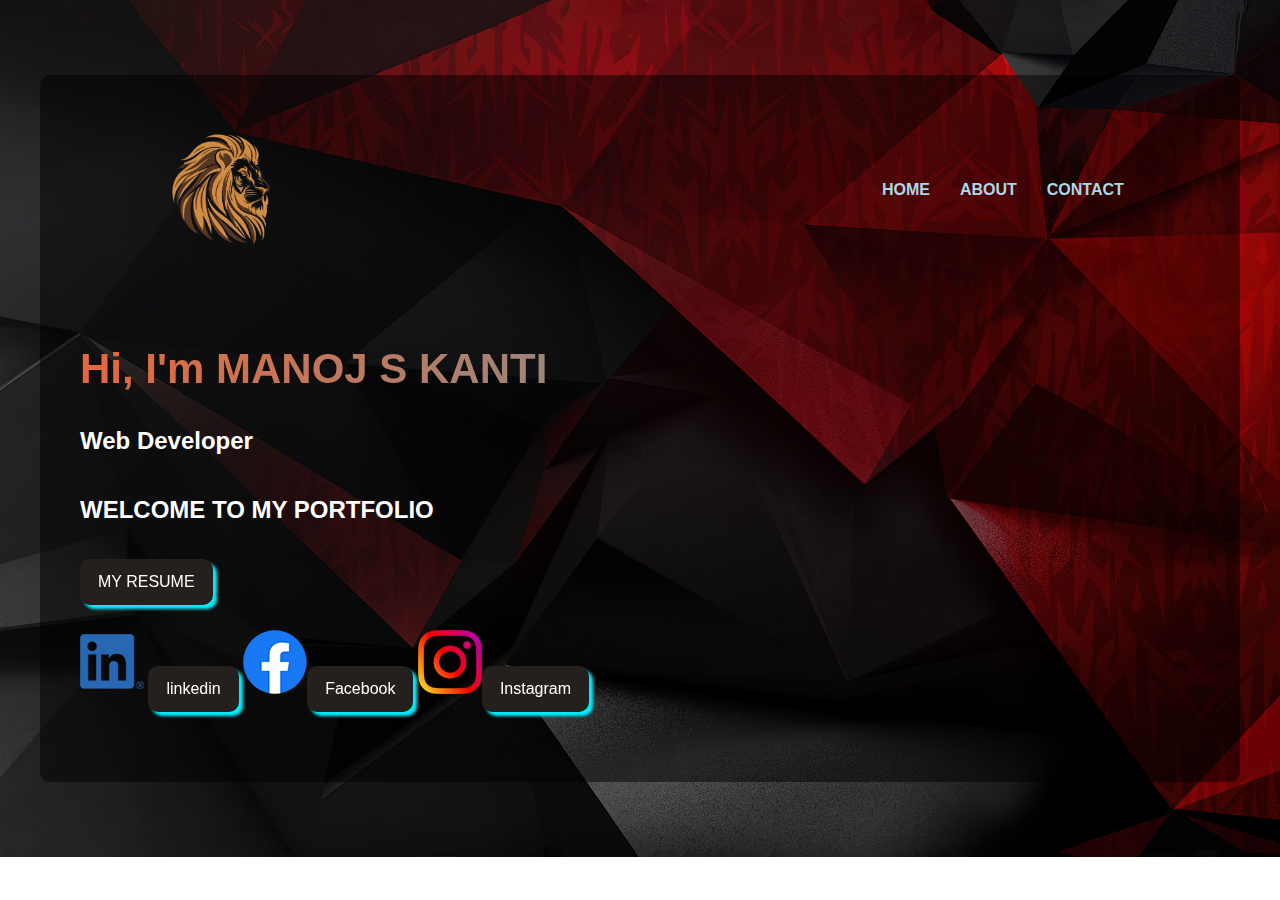
==== index.html @ 316eefc2 "Add files via upload" ====
<!DOCTYPE html>
<html lang="en">
<head>
    <title>My Portfolio</title>
    <meta name="viewport" content="width=device-width,initial-scale=1">
    <link rel="stylesheet" href="style.css">
</head>
<body>
    
    <div class="main">
        <div class="navbar">
            <img src="lion.png" class="logo">

            <ul>
                <li><a href="index.html">HOME</a></li>
                <li><a href="about.html">ABOUT</a></li>
                <li><a href="contact.html">CONTACT</a></li>
            </ul>
        </div>

        <div class="info">
            <h1>Hi, I'm <span><b>MANOJ S KANTI</b></span></h1>
            <h2><span>Web Developer</h2>
            <h3>WELCOME TO MY PORTFOLIO</h3>
                <a href="resume.html" class="shadow">MY RESUME</a><br><br>
<img src="icon-logo-linkedin.png"> <a href="https://www.linkedin.com/" class="shadow">linkedin</a>
<img src="icon-logo-facebook.png"><a href="https://www.facebook.com/" class="shadow">Facebook</a>
<img src="icon-logo-instagram.png"><a href="https://www.instagram.com/manoj_s_kanti/" class="shadow">Instagram</a>
                 
        </div>

      
</body>
</html>
---- style.css ----
* {
    margin: 0;
    padding: 0;
    box-sizing: border-box;
}

body {
    font-family: sans-serif;
    line-height: 1.6;
    color: rgb(255, 255, 255);
    background: url('acer.jpg') no-repeat center center/cover;
    margin: 0;
    padding: 0;
}


.main {
    width: 100%;
    min-height: 50vh;
    position: relative;
    max-width: 1200px;
    margin: 75px auto;
    padding: 20px;
    background: rgba(0, 0, 0, 0.5);
    border-radius: 10px;
}

.navbar {
    width: 86%;
    margin: auto;
    padding: 15px 0;
    display: flex;
    align-items: center;
    justify-content: space-between;
}

.navbar .logo {
    width: 160px;
    cursor: pointer;
}

ul {
    list-style: none;
    display: flex;
}

ul li {
    margin: 0 15px;
}

ul li a {
    text-decoration: none;
    font-size: 16px;
    font-weight: bold;
    color: lightblue;
    transition: color 0.4s ease;
}

ul li a:hover {
    color: rgb(230, 104, 59);
}

.info {
    width: 100%;
    margin: auto;
    padding: 50px 20px;
    
}
.shadow
{
    filter: drop-shadow(0.30rem 0.30rem 0.10rem #0ef);
}

.info h1 {
    font-size: 42px;
    margin-bottom: 20px;
    color: #24201e;
    background: linear-gradient(90deg, rgba(230,104,59,1) 0%, rgba(59,174,209,1) 100%);
    background-clip: text;
    -webkit-text-fill-color: transparent;
}

.info h3 {
    font-size: 24px;
    margin-top: 30px;
    margin-bottom: 10px;
}

.info p, .info ul li {
    font-size: 16px;
    margin-bottom: 10px;
}

.info ul {
    padding-left: 20px;
}

.info ul li {
    list-style-type: disc;
    margin-left: 20px;
}

.info a {
    text-decoration: none;
    color: #fff;
    background: #24201e;
    padding: 10px 18px;
    border-radius: 10px;
    display: inline-block;
    margin-top: 20px;
    transition: background 0.4s ease;
}

.info a:hover {
    background: rgb(59, 174, 209);
}

.image {
    width: 30%;
    height: 60%;
    position: absolute;
    right: 100px;
    bottom: 0;
}

.image img {
    position: absolute;
    height: 140%;
    left: 40%;
    transform: translate(-55%);
    bottom: 0;
    transition: left 2s ease;
}

.image:hover .girl {
    left: 55%;
}

.icons a {
    text-decoration: none;
    color: #000;
}

.icons ion-icon {
    margin-left: 7%;
    color: #000;
    margin-right: -60px;
    font-size: 40px;
    transition: 0.4s ease;
}

.icons ion-icon:hover {
    color: rgb(59, 174, 209);
}
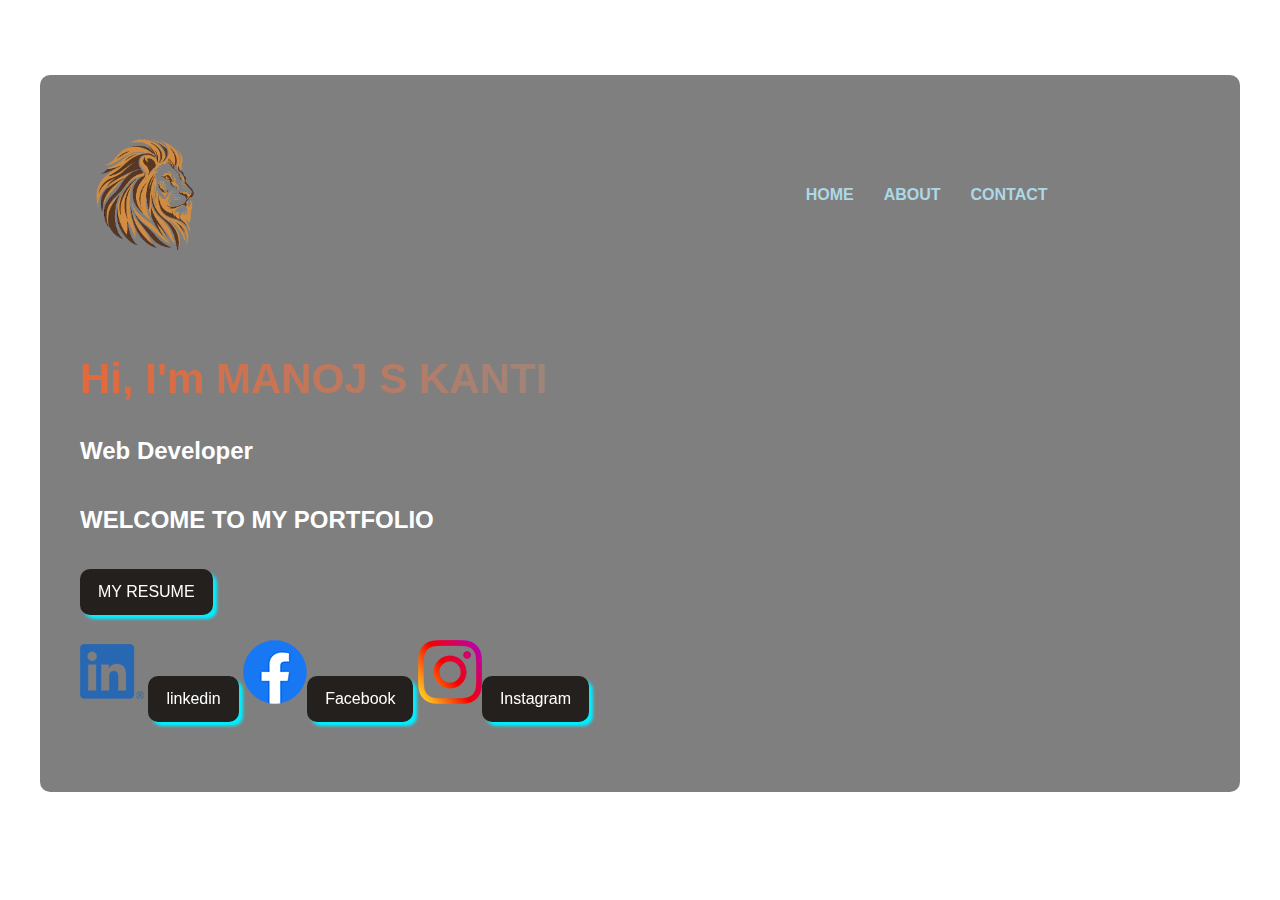
==== commit 0b7b2069: "Update index.html" ====
--- a/index.html
+++ b/index.html
@@ -31,4 +31,4 @@
 
       
 </body>
-</html>+</html>
--- a/style.css
+++ b/style.css
@@ -9,7 +9,7 @@
     font-family: sans-serif;
     line-height: 1.6;
     color: rgb(255, 255, 255);
-    background: url('acer.jpg') no-repeat center center/cover;
+    background: url('acer.png') no-repeat center center/cover;
     margin: 0;
     padding: 0;
 }
@@ -28,7 +28,7 @@
 
 .navbar {
     width: 86%;
-    margin: auto;
+    margin: 05px;
     padding: 15px 0;
     display: flex;
     align-items: center;
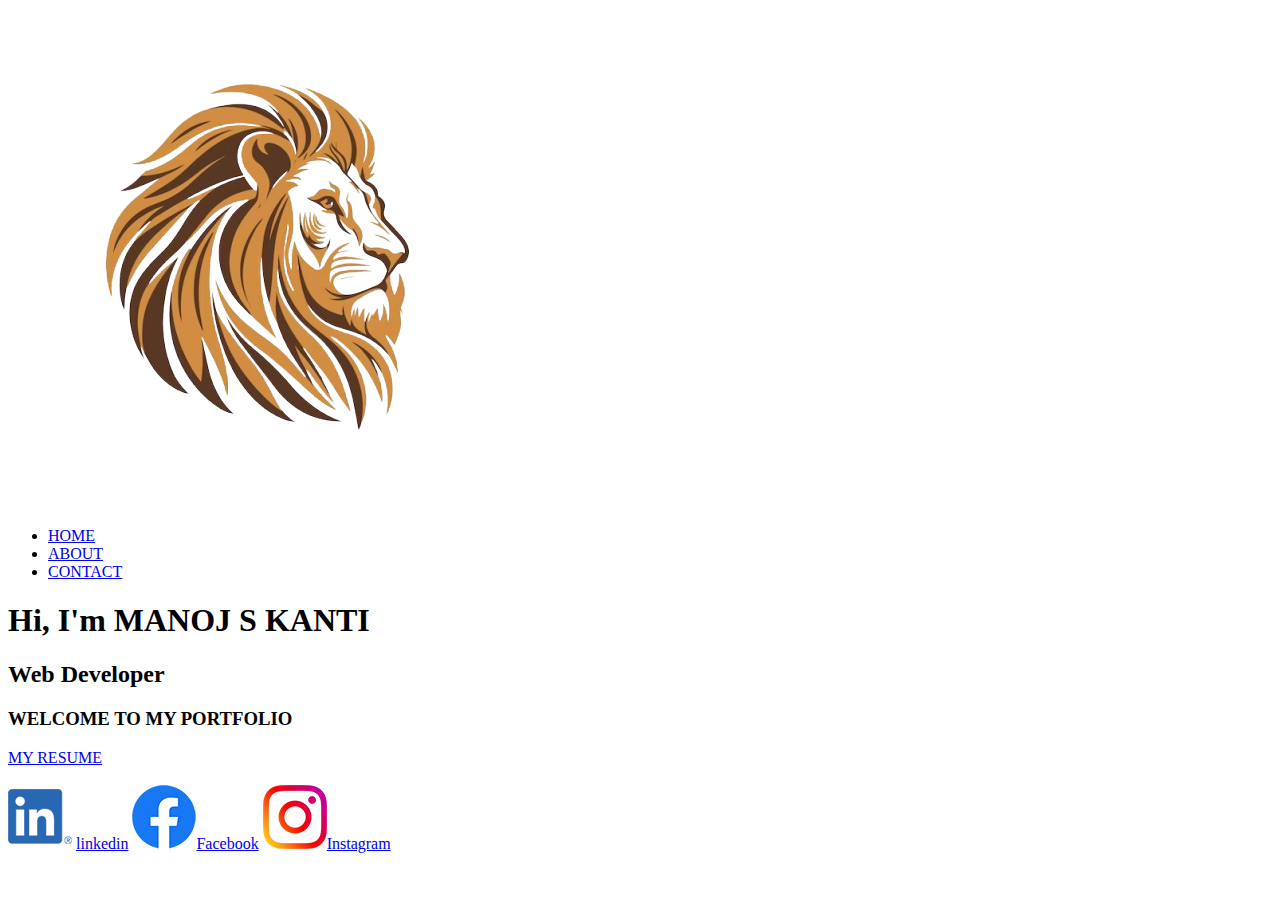
==== commit 6c385ad3: "Update index.html" ====
--- a/index.html
+++ b/index.html
@@ -2,7 +2,7 @@
 <html lang="en">
 <head>
     <title>My Portfolio</title>
-    <meta name="viewport" content="width=device-width,initial-scale=1">
+    <meta name="viewport" content="width=device-width,initial-scale=1.0>
     <link rel="stylesheet" href="style.css">
 </head>
 <body>
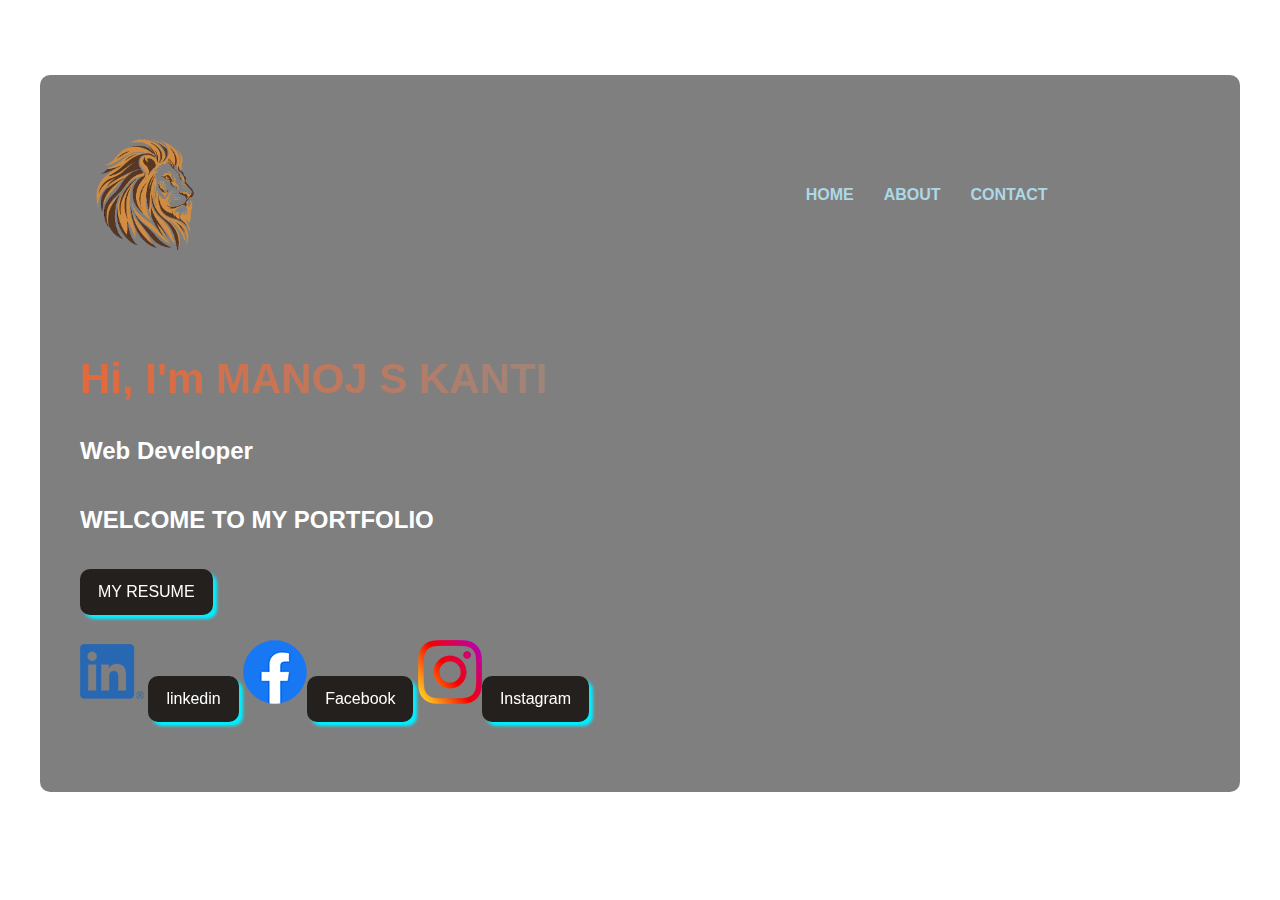
==== commit 667c2e0b: "Update index.html" ====
--- a/index.html
+++ b/index.html
@@ -1,8 +1,8 @@
 <!DOCTYPE html>
 <html lang="en">
 <head>
-    <title>My Portfolio</title>
-    <meta name="viewport" content="width=device-width,initial-scale=1.0>
+    <title>Home</title>
+    <meta name="viewport" content="width=device-width,initial-scale=1.0">
     <link rel="stylesheet" href="style.css">
 </head>
 <body>
